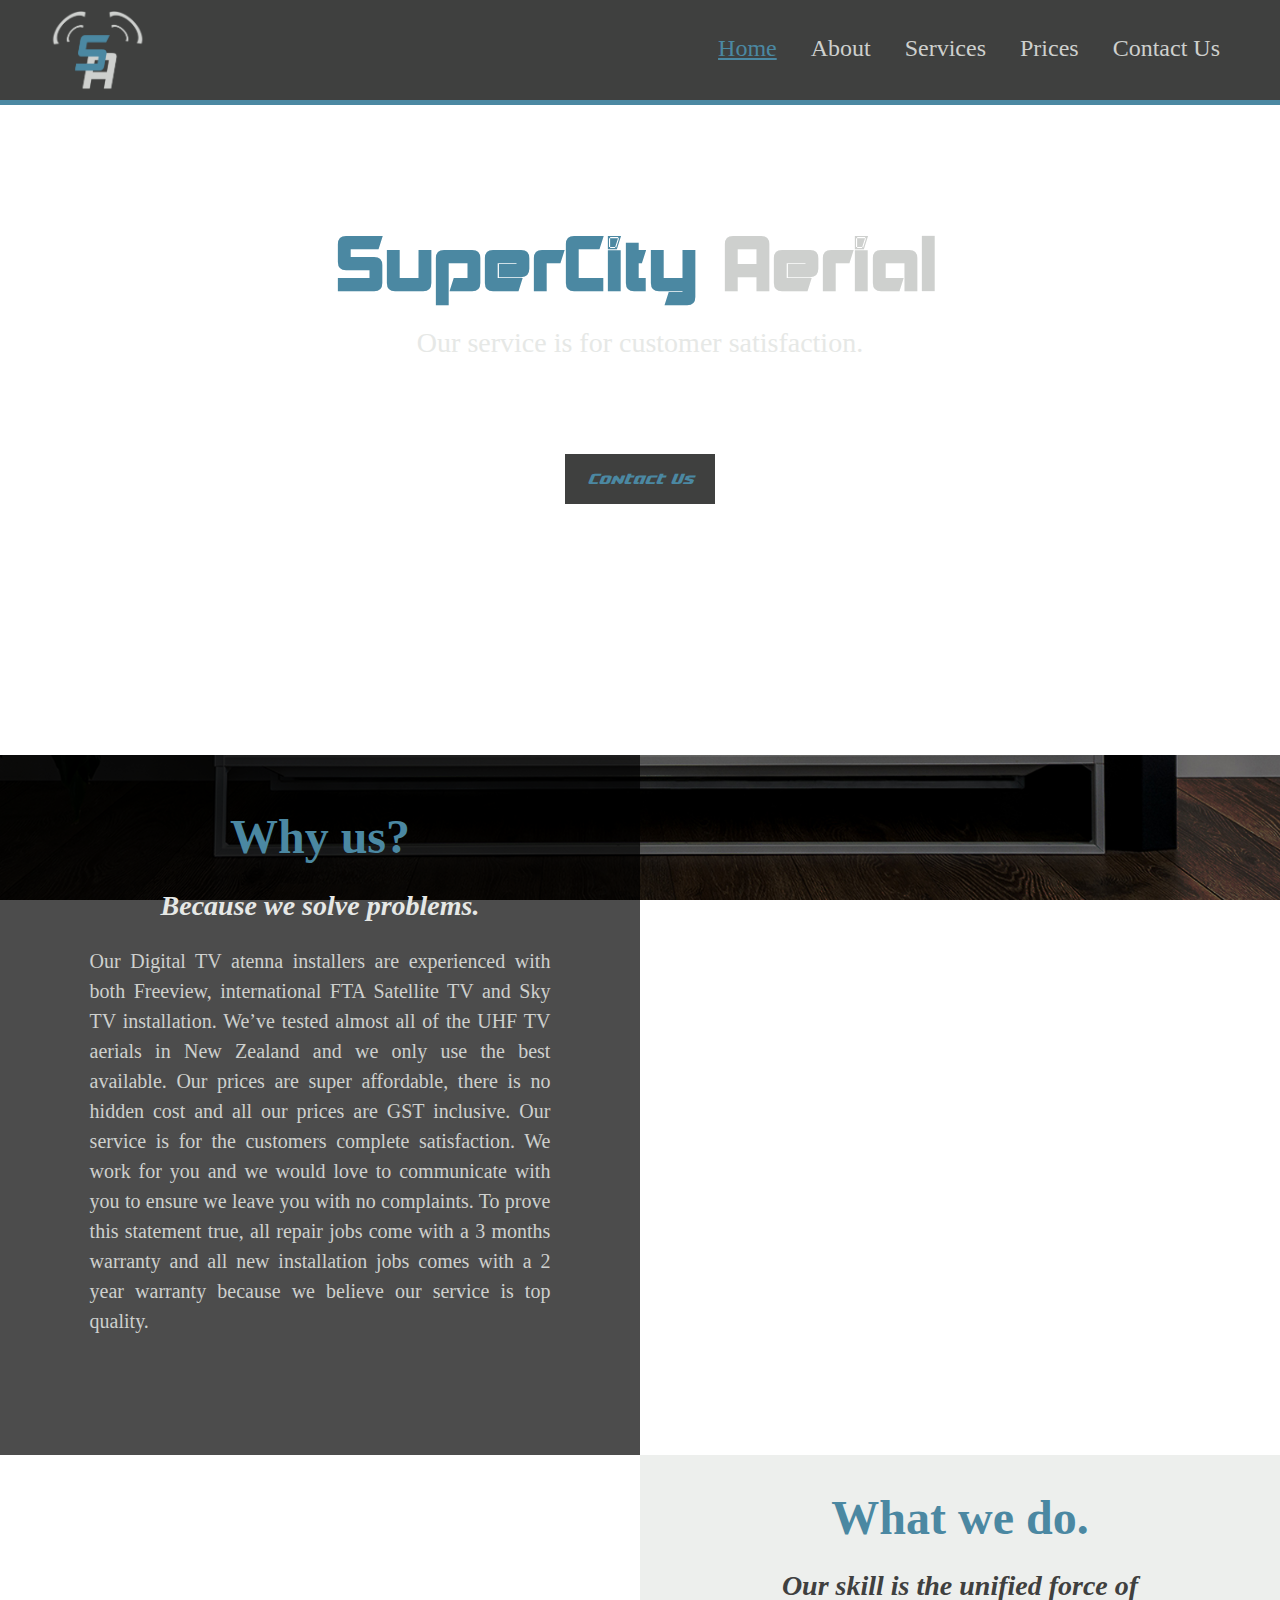
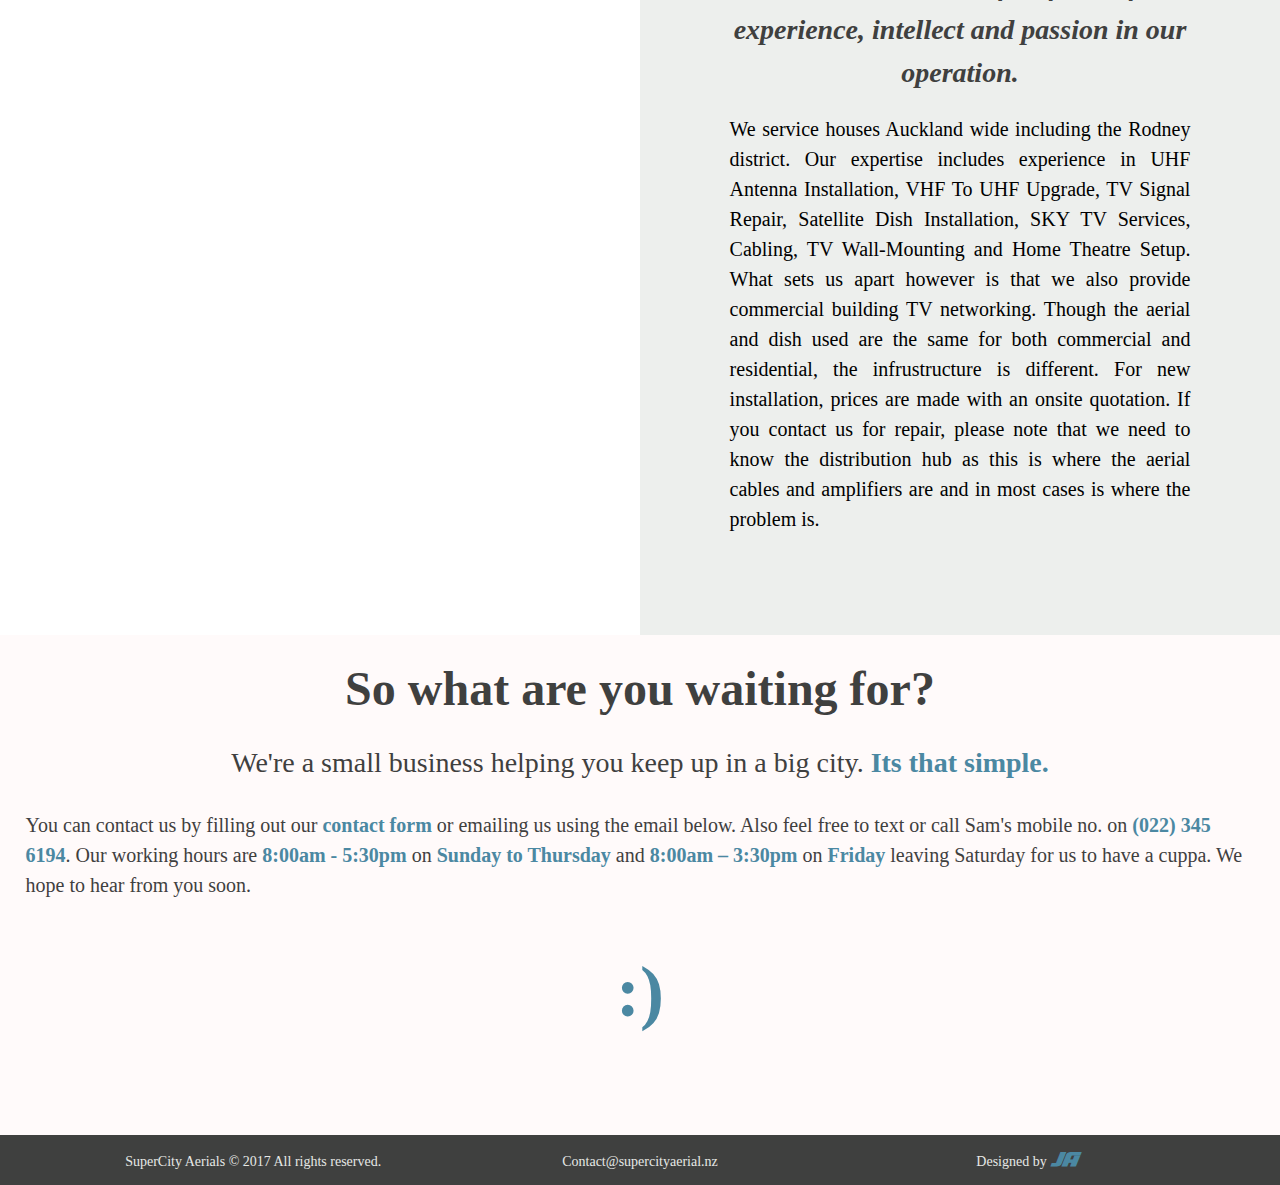
==== index.html @ afa38656 "First Website Upload" ====
<!DOCTYPE html>
<html>
<head>
	<title>SuperCity Aerial</title>
	<link rel="stylesheet" type="text/css" href="index.css">
	<meta name="viewport" content="width=device-width, initial-scale=1.0">
</head>
<body>

	<header>

		<div id="header-inner">
			<a href="index.html" id="header-logo"></a>
			<nav>
				<a href="#" id="menu-icon"></a>
				<ul>
					<li><a href="index.html" class= "current" >Home</a></li>
					<li><a href="#">About</a></li>
					<li><a href="services.html">Services</a></li>
					<li><a href="#">Prices</a></li>
					<li><a href="contactus.html">Contact Us</a></li>
				</ul>
			</nav>

		</div>
		
	</header>

	<section class="section" id="section-one">

		<h1> <span>SuperCity</span> Aerial</h1>

		<h3>Our service is for customer satisfaction.</h3>

		<div id="button">

			<a href="contactus.html"><button style="vertical-align: middle;"> Contact Us <span> > ></span></button></a>

		</div>
		
	</section>

	<section class="section" id="section-two">

		<div id="Why">

			<div id="why-container">

				<h2> Why us? </h2>

				<h3>Because we solve problems.</h3>

				<p> Our Digital TV atenna installers are experienced with both Freeview, international FTA Satellite TV and Sky TV installation. We’ve tested almost all of the UHF TV aerials in New Zealand and we only use the best available. Our prices are super affordable, there is no hidden cost and all our prices are GST inclusive. Our service is for the customers complete satisfaction. We work for you and we would love to communicate with you to ensure we leave you with no complaints. To prove this statement true, all repair jobs come with a 3 months warranty and all new installation jobs comes with a 2 year warranty because we believe our service is top quality.</p>

			</div>

		</div>

		
	</section>

	<section class="section" id="section-three">

		<div id="Services">

			<div id="services-container">

				<h2> What we do.  </h2>

				<h3> Our skill is the unified force of experience, intellect and passion in our operation.</h3>

				<p> We service houses Auckland wide including the Rodney district. Our expertise includes experience in UHF Antenna Installation, VHF To UHF Upgrade, TV Signal Repair, Satellite Dish Installation, SKY TV Services, Cabling, TV Wall-Mounting and Home Theatre Setup. What sets us apart however is that we also provide commercial building TV networking. Though the aerial and dish used are the same for both commercial and residential, the infrustructure is different. For new installation, prices are made with an onsite quotation. If you contact us for repair, please note that we need to know the distribution hub as this is where the aerial cables and amplifiers are and in most cases is where the problem is.</p>

				</div>
		</div>
		
	</section>

	<section class="section" id="section-four">

		<div id="four">

			<h2> So what are you waiting for? </h2>

			<h3>We're a small business helping you keep up in a big city. <span>Its that simple.</span></h3>

			<P> You can contact us by filling out our <a href="contactUs.html#contact-form">contact form</a> or emailing us using the email below. Also feel free to text or call Sam's mobile no. on <span>(022) 345 6194</span>. Our working hours are <span>8:00am - 5:30pm </span>  on <span>Sunday to Thursday</span> and <span>8:00am – 3:30pm</span>  on <span>Friday</span> leaving Saturday for us to have a cuppa. We hope to hear from you soon.</P>

			<h1> :) </h1>

		</div>
		

	</section>

	<footer id="footer">

		<div id="footer-inner">

			<ul>

				<li><p>SuperCity Aerials © 2017 All rights reserved.</p></li>

				<li><p>Contact@supercityaerial.nz </p></li>

				<li><p>Designed by <span>JA</span></p></li>

			</ul>

		</div>
		
	</footer>

</body>
</html>
---- index.css ----
*{
	margin:0px;
	padding: 0px;
	border: 0px; 
}

body{
	background: #;
	color: #3F403F;
	font-family: Tahoma;
	margin: 0px;
}

@font-face{
	font-family: owt;
    src: url(fonts/modern/Modern.ttf);
}

@font-face{
	font-family: lobster;
    src: url(fonts/lobster/Lobster.otf);
}

@font-face{
	font-family: akashi;
    src: url(fonts/akashi/Akashi.ttf);
}

h1{
	font-size: 450%;
	font-weight: 600;
	text-align: center;
	padding-top: 2%;


}

h2{
	font-size: 300%;
	font-weight: 700;
	text-align: center;
	padding-top: 2%;

}

h3{
	font-size: 175%;
	font-weight: 400;
	text-align: center;
	line-height: 155%;
}

p{
	font-size: 125%;
	line-height: 150%;
	padding: 2%;
}

img{
	max-width: 100%;
	height: auto;
}

button a{
	text-decoration: none;
	color: inherit;
}

/* Header */

header{
	background-color: #3F403F;
	width: 100%;
	height: 100px;
	color: #CED0CE;
	border-bottom: 5px solid #4B88A2;
}


#header-inner{
	max-width: 1200px;
	margin: 0 auto;
}

#header-logo{
	float: left;
	background: url(images/logo.png) no-repeat center;
	background-size: cover;
	width: 96px;
	height: 80px;
	margin: 10px;
}

nav{
	float: right;
	padding: 35px 20px 0px 0px;
}

#menu-icon{
	display: hidden;
	width: 50px;
	height: 50px;
	background: url(images/menu.png) no-repeat center;
	background-size: cover;
}

a:hover #menu-icon{
	border-radius: 10%;

}

ul{
	list-style-type: none;
}

nav ul li{
	font-size: 150%;
	display: inline-block;
	padding-left: 30px;
}

nav ul li a{
	color: #CED0CE;
	text-decoration: none;
}

nav ul li a:hover {
	color: #4B88A2;
}

.current{
	color: #4B88A2;
	text-decoration: underline;
}

/*End Header */
/*Start Section One*/

#section-one{
	background: url(images/roofs.png) no-repeat center;
	background-size: cover;
	background-attachment: fixed;
	height: 650px;
}

#section-one h1{
	padding-top: 10%;
	font-family: akashi;
	color: #CED0CE; 
}

#section-one span{
	color: #4B88A2;
}

#section-one h3{
	color: #E6E8E6;
	padding: 10px;
}

#button{
	text-align: center;
	margin: 0 auto;
	padding-top: 80px;
}

button{
	font-family: owt;
	text-align: center;
	height: 50px;
	width: 150px;
	background-color: #3F403F; 
	color: #4B88A2;
	font-size: 120%;
	-webkit-transition-duration: 0.4s; /* Safari */
    transition-duration: 0.4s;
}

button span{
	position: absolute;
	visibility: hidden;
}

button:hover{
	cursor: pointer;
	width: 200px;
	background-color: #CED0CE;
	color: #4B88A2;
	font-weight: 700; 
}

button:hover span{
	position: relative;
	visibility: visible; 
	padding-left: 10px;
}

/*End Section One */

/*Start Section Two */
#section-two{

	background: url(images/servicesd.jpg) no-repeat center;
	background-size: cover;
	background-attachment: fixed;
	height: 700px;
}

#Why{
	float: left;
	width: 50%;
	height: 100%;
	background-color: rgba(0,0,0,0.7);
	color: #E6E8E6;

}

#why-container{
	margin: 0 auto;
	text-align: center;
	padding-top: 7%;
	width: 75%;
}

#why-container h2{
	color: #4B88A2;
	padding: 2%;
}

#why-container h3{
	font-weight: 600;
	font-style: italic;
	font-family: aerial;
	padding: 2%;
	
}

#why-container p{
	color: #CED0CE;
	text-align: justify;
}

/*End Section Two */

/*Start Section Three */
#section-three{

	background: url(images/services.jpg) no-repeat center;
	background-size: cover;
	background-attachment: fixed;
	height: 780px;
}

#Services{
	float: right;
	width: 50%;
	height: 100%;
	background-color: rgba(230,232,230,0.7);
	color: #E6E8E6;

}

#services-container{
	margin: 0 auto;
	text-align: center;
	padding-top: 4%;
	width: 75%;
}

#services-container h2{
	color: #4B88A2;
	padding: 2%;
}

#services-container h3{
	color: #3f403f;
	font-weight: 600;
	font-style: italic;
	font-family: aerial;
	padding: 2%;
	
}

#services-container p{
	color: black;
	text-align: justify;
}

/*End Section Three */

/*Start Section Four */

#section-four{
	height: 500px;
	background-color: snow;
}

#section-four h1, span{
	font-weight: 600;
	color: #4B88A2;
}

#section-four h3{
	padding-top: 2%;
}

#section-four a{
	font-weight: 600;
	text-decoration: none;
	color: #4B88A2;
}

#section-four a:hover{
	text-decoration: underline;
	color: #3f403f;

}


/*End Section Four */


/*start footer */

footer{
	width: 100%;
	height: 50px;
	background-color: #3f403f;
	color: #e6e8e6;
	font-size: 70%;
}
footer p{
	padding: 0;
}

#footer-inner{
	padding-top: 1%;
	text-align: center;
	margin: 0 auto;
}

footer ul li{
	width: 30%;
	display: inline-block;

}

footer span{
	font-family: owt;
	font-size: 180%;
}

/*end footer */

/*media queries*/

@media screen and (max-width: 1080px){

	#section-two{
		height: 970px;

	}

	#section-three{
		height: 1100px;
	}

	}

@media screen and (max-width: 780px){

	h1{
		font-size: 400%;

	}

	h2{
		font-size: 250%;

	}

	h3{
		font-size: 135%;
	}

	p{
		font-size: 100%;

	}

	header{
		position: absolute;
	}

	#header-logo{
		width: 80px;
		height: 66.67px;
		margin: 15px 0 0 25px;

	}

	#menu-icon{
		display: inline-block;
		float: right;
	}

	#menu-icon:hover{
		background: url(images/menug.png) no-repeat center;
		background-size: cover;
	}

	nav ul, nav:active ul{
		display: none;
		z-index: 1000;
		position: absolute;
		padding: 20px;
		background-color: snow;
		right: 20px;
		top: 60px;
		border-radius: 8px 0px 8px 8px;
		width: 50%;
	}

	nav:hover ul{
		display: block;
	}

	#section-one{
		height: 600px;
	}

	#section-one h1{
		padding-top: 180px;
		
	}

	#section-two{
		height: 620px;
	}


	#Why{
		bottom: 155px;
		position: relative;
		width: 100%;
		background-color: rgba(0,0,0,0.7);
	}

	
	#section-three{
		height: 700px;
	}

	#Services{
		background-color: rgba(230,232,230,0.8);
		bottom: 154px;
		position: relative;
		width: 100%;
	}

	#section-four{
		height: 550px;
	}

	#four{
		position: relative;
		bottom: 145px;
		padding-top: 30%
	}

	footer{
		height: 120px;
	}


	footer ul li{
		text-align: center;
		margin: 0 auto;
		padding: 10px;
		width: 70%;
		display: block;
		font-size: 100%;
	}

}
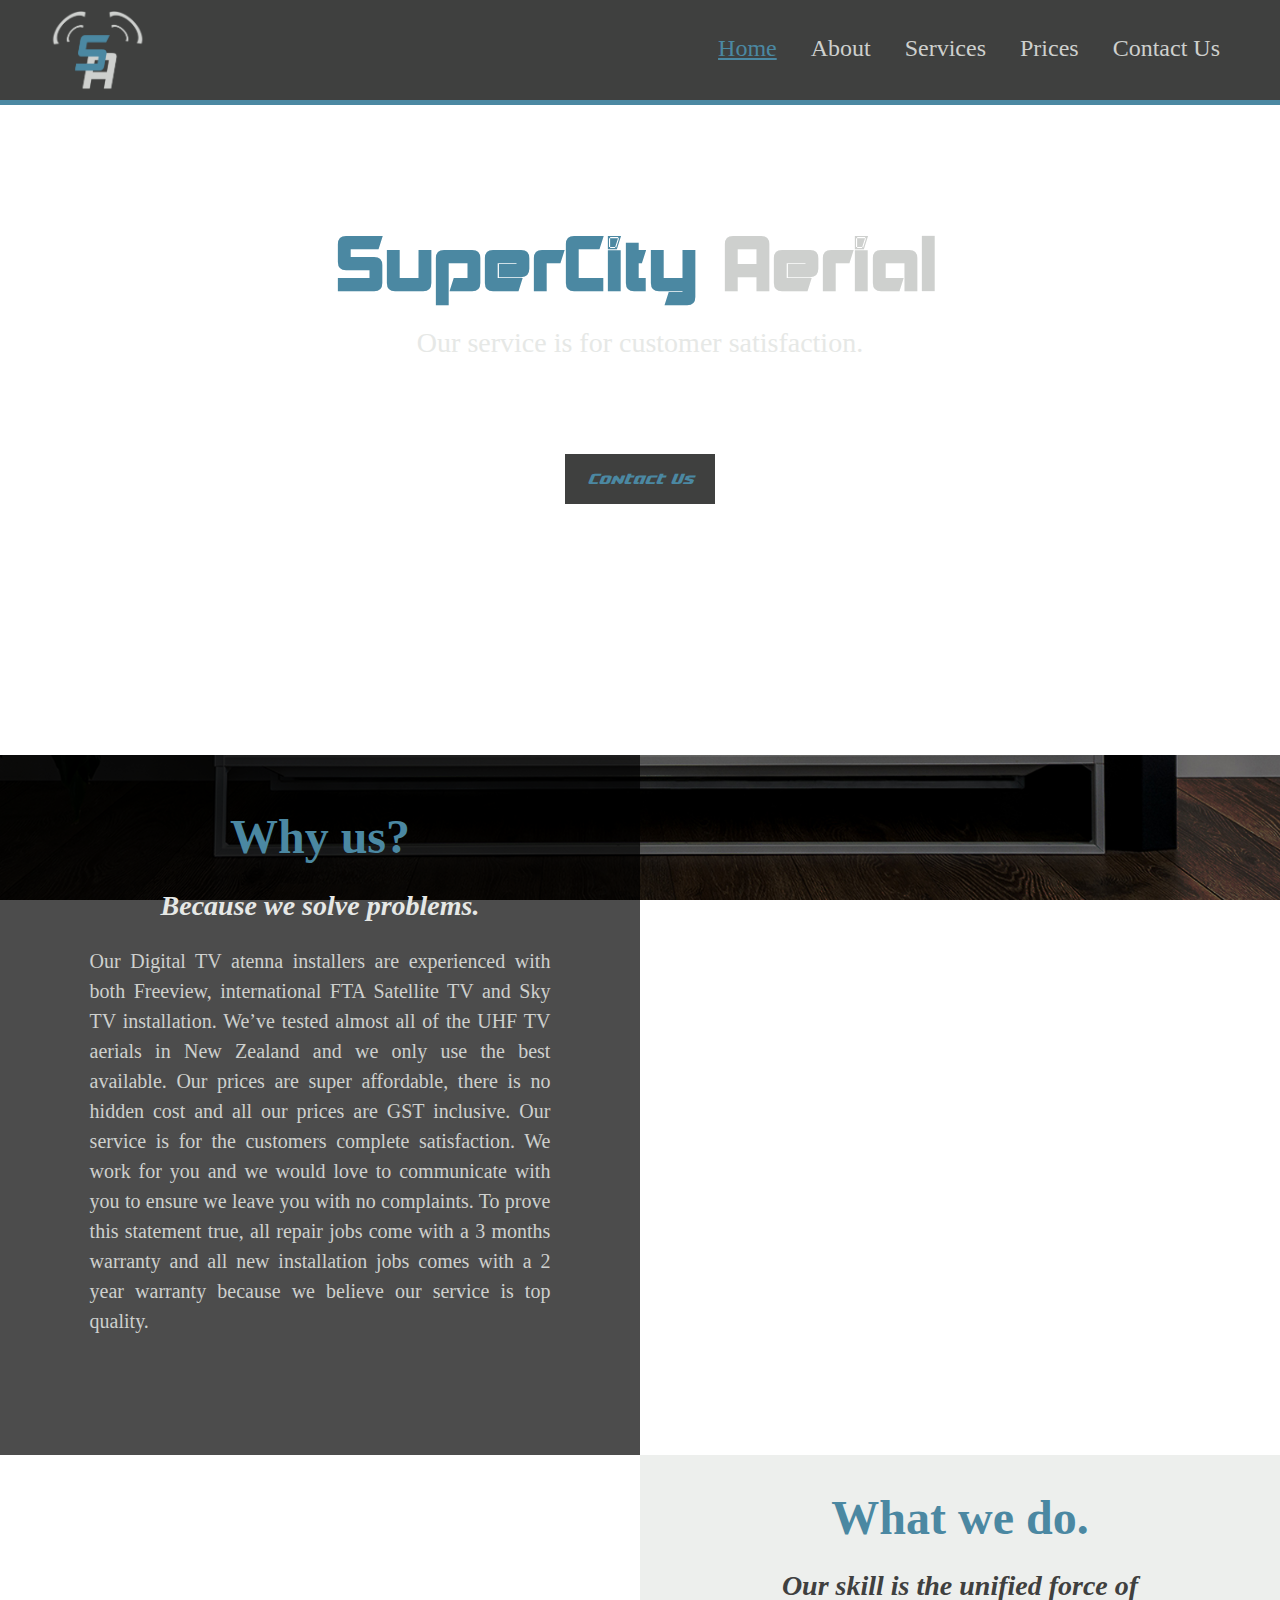
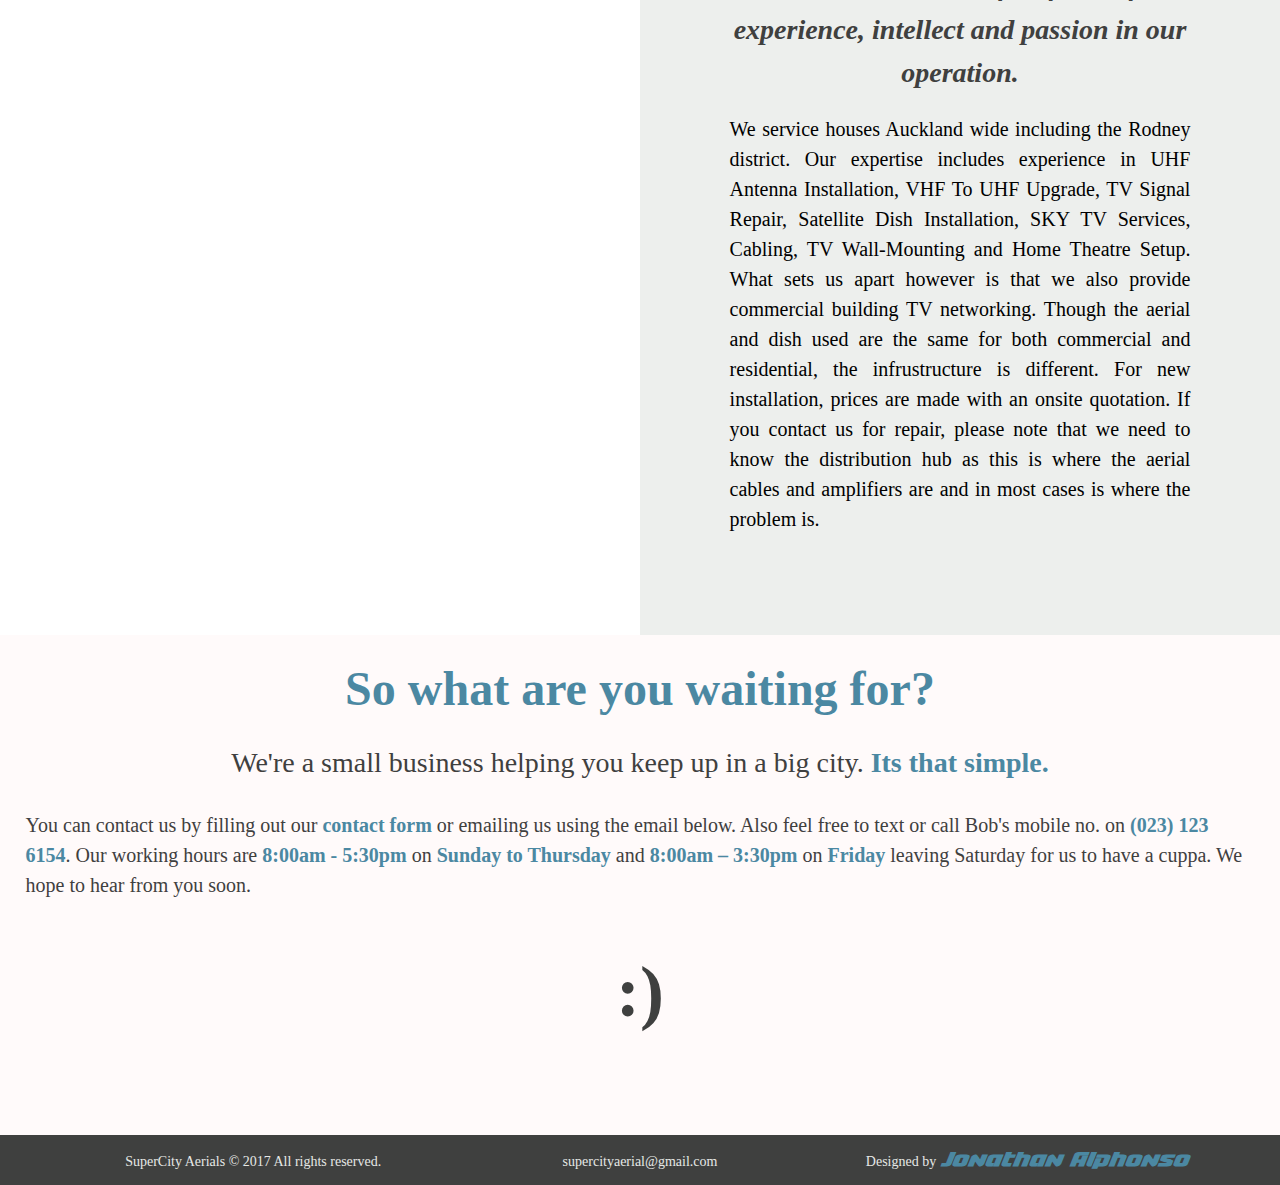
==== commit 95ac51a8: "update" ====
--- a/index.html
+++ b/index.html
@@ -84,7 +84,7 @@
 
 			<h3>We're a small business helping you keep up in a big city. <span>Its that simple.</span></h3>
 
-			<P> You can contact us by filling out our <a href="contactUs.html#contact-form">contact form</a> or emailing us using the email below. Also feel free to text or call Sam's mobile no. on <span>(022) 345 6194</span>. Our working hours are <span>8:00am - 5:30pm </span>  on <span>Sunday to Thursday</span> and <span>8:00am – 3:30pm</span>  on <span>Friday</span> leaving Saturday for us to have a cuppa. We hope to hear from you soon.</P>
+			<P> You can contact us by filling out our <a href="contactUs.html#contact-form">contact form</a> or emailing us using the email below. Also feel free to text or call Bob's mobile no. on <span>(023) 123 6154</span>. Our working hours are <span>8:00am - 5:30pm </span>  on <span>Sunday to Thursday</span> and <span>8:00am – 3:30pm</span>  on <span>Friday</span> leaving Saturday for us to have a cuppa. We hope to hear from you soon.</P>
 
 			<h1> :) </h1>
 
@@ -101,9 +101,9 @@
 
 				<li><p>SuperCity Aerials © 2017 All rights reserved.</p></li>
 
-				<li><p>Contact@supercityaerial.nz </p></li>
+				<li><p>supercityaerial@gmail.com </p></li>
 
-				<li><p>Designed by <span>JA</span></p></li>
+				<li><p>Designed by <span>Jonathan Alphonso</span></p></li>
 
 			</ul>
 
--- a/index.css
+++ b/index.css
@@ -295,7 +295,7 @@
 	background-color: snow;
 }
 
-#section-four h1, span{
+#section-four h2, span{
 	font-weight: 600;
 	color: #4B88A2;
 }
@@ -434,13 +434,20 @@
 		
 	}
 
+	#button{
+	text-align: center;
+	margin: 0 auto;
+	padding-top: 10px;
+	
+	}
+
 	#section-two{
 		height: 620px;
+		background-image: none;
 	}
 
 
 	#Why{
-		bottom: 155px;
 		position: relative;
 		width: 100%;
 		background-color: rgba(0,0,0,0.7);
@@ -449,23 +456,28 @@
 	
 	#section-three{
 		height: 700px;
+		background-image: none;
 	}
 
 	#Services{
 		background-color: rgba(230,232,230,0.8);
-		bottom: 154px;
 		position: relative;
 		width: 100%;
+		height: 700px;
 	}
 
 	#section-four{
-		height: 550px;
+		height: 600px;
 	}
 
 	#four{
 		position: relative;
 		bottom: 145px;
 		padding-top: 30%
+	}
+
+	#section-four h2{
+		padding-top: 10%;
 	}
 
 	footer{
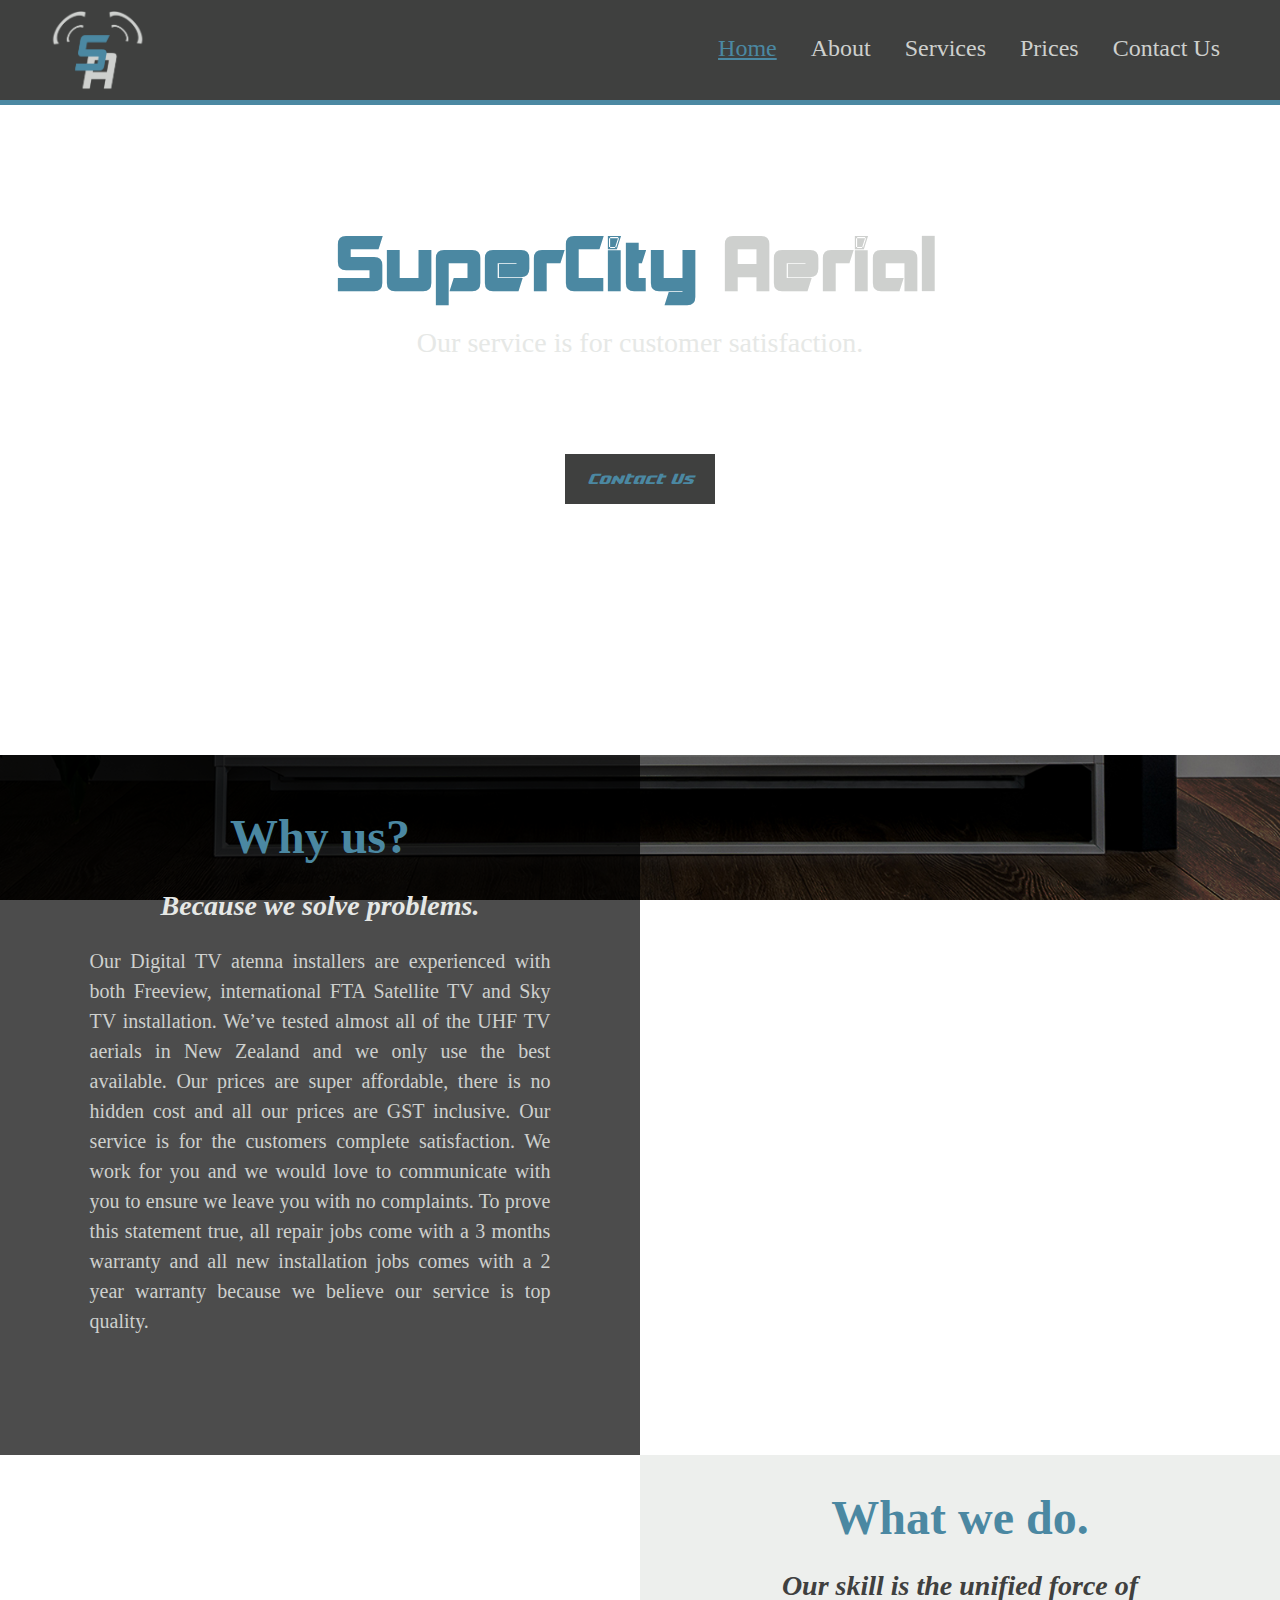
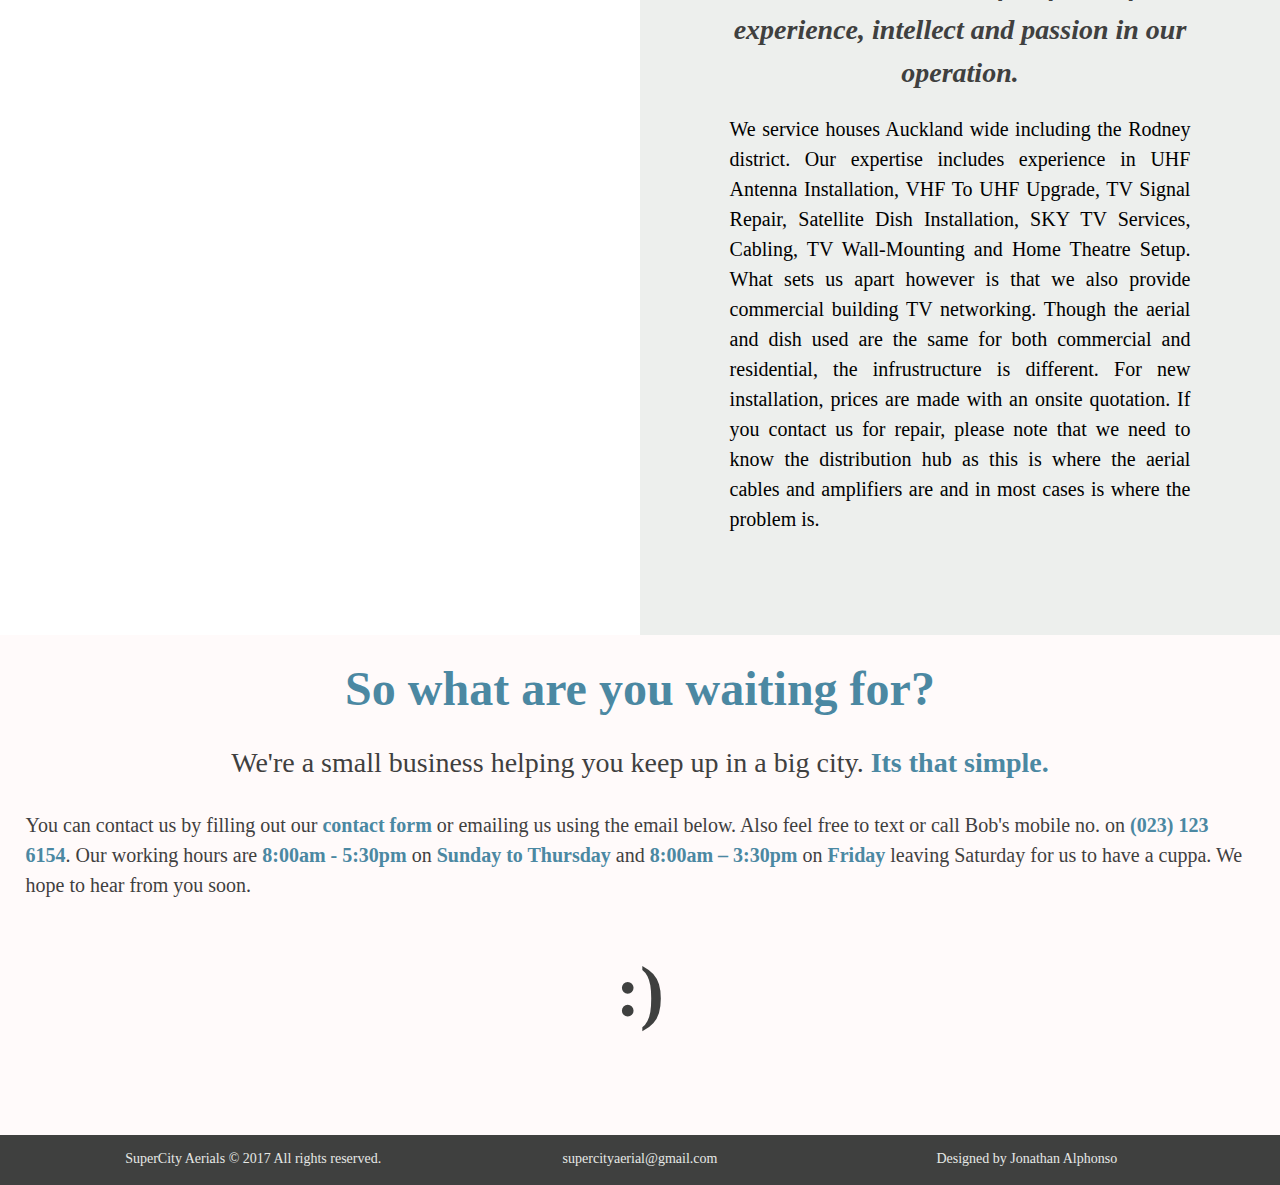
==== commit b1680c96: "name change" ====
--- a/index.html
+++ b/index.html
@@ -103,7 +103,7 @@
 
 				<li><p>supercityaerial@gmail.com </p></li>
 
-				<li><p>Designed by <span>Jonathan Alphonso</span></p></li>
+				<li><p>Designed by Jonathan Alphonso</p></li>
 
 			</ul>
 
